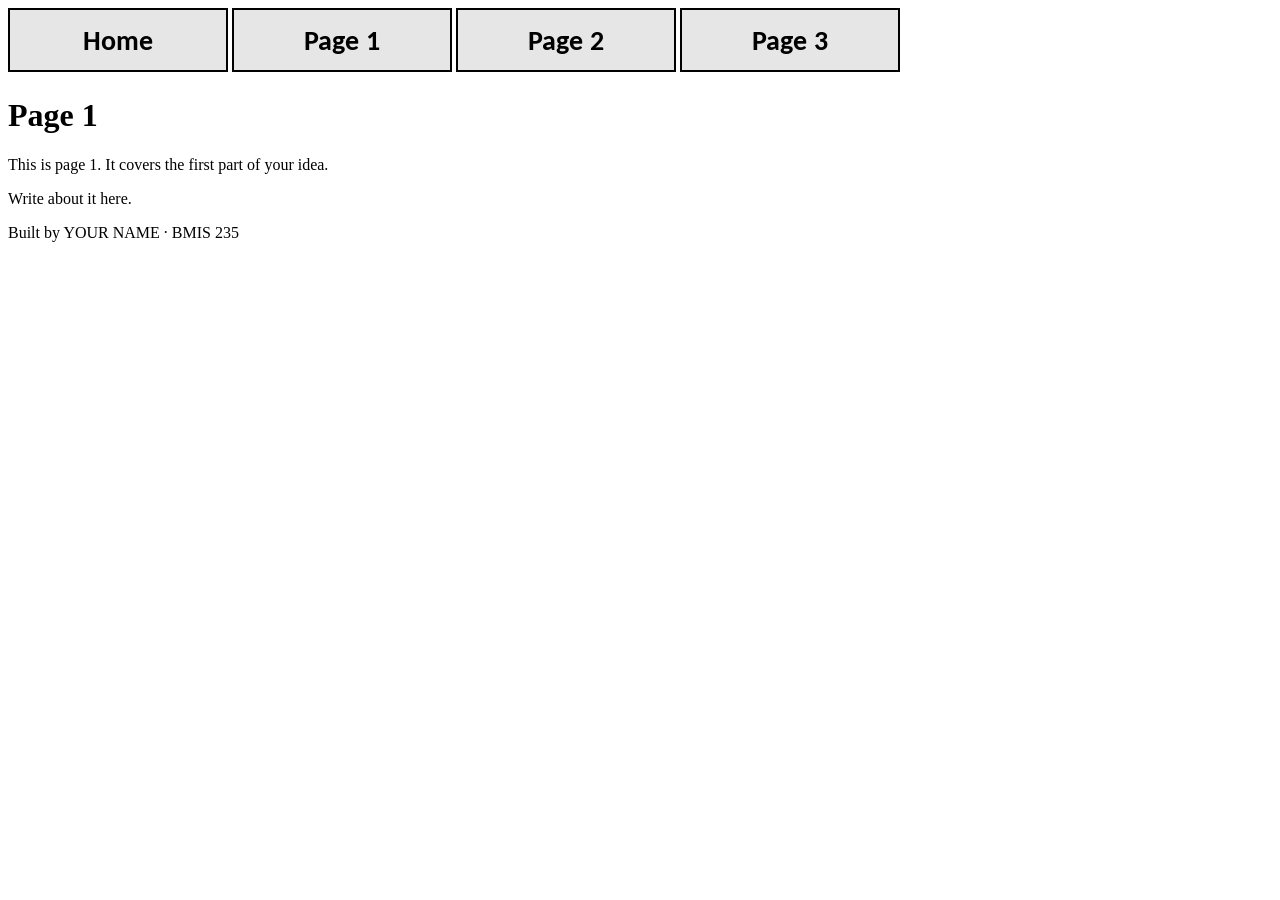
==== Bear.html @ ef19701e "Rename page1.html to Bear.html" ====
<!DOCTYPE html>
<!--
  Author: YOUR NAME
  GU username: YOUR-GU-USERNAME
  Course: BMIS 235 - HTML-3
-->
<html lang="en">
<head>
<meta charset="utf-8">
<meta name="author" content="YOUR NAME">
<title>Page 1</title>

<!-- this one line connects the page to the stylesheet -->
<link rel="stylesheet" href="styles.css">
</head>
<body>

<!-- ===== MENU ============================================================
     The menu is four links. Each link wraps an image instead of words.
     Build it once on this page, check that every link works,
     then copy the whole <nav> block and paste it over the menu on the
     other three pages, so every page has the exact same menu.
     ===================================================================== -->
<nav>
    <a href="index.html"><img src="img/home.png" alt="Home"></a>
    <a href="page1.html"><img src="img/page1.png" alt="Page 1"></a>
    <a href="page2.html"><img src="img/page2.png" alt="Page 2"></a>
    <a href="page3.html"><img src="img/page3.png" alt="Page 3"></a>
</nav>

<h1>Page 1</h1>
<p>This is page 1. It covers the first part of your idea.</p>
<p>Write about it here.</p>

<!-- Footer: fill in your name -->
<footer>Built by YOUR NAME &middot; BMIS 235</footer>

</body>
</html>
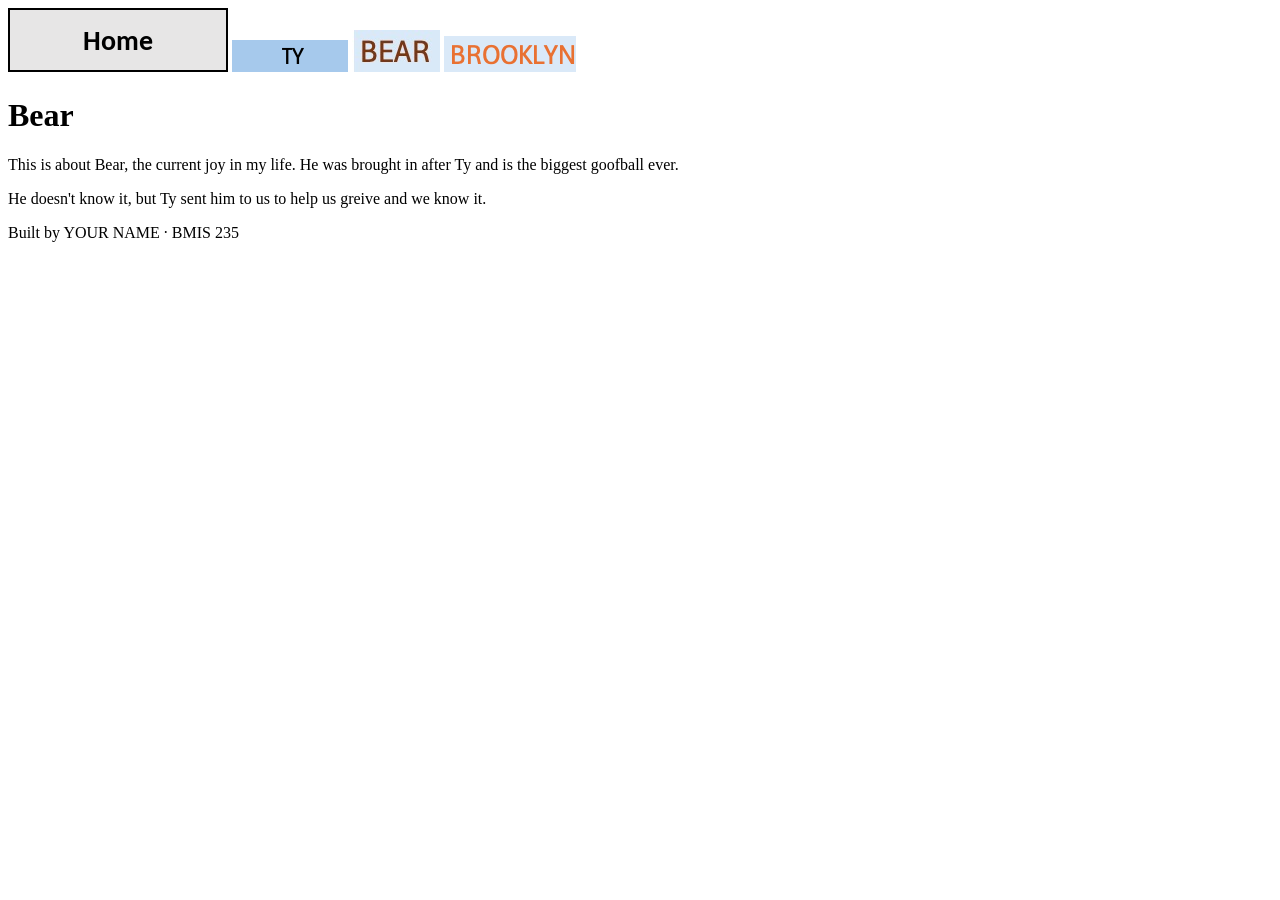
==== commit 2c0e2bb9: "Modify Bear.html to include new navigation and content Updated navigation links and added content ab" ====
--- a/Bear.html
+++ b/Bear.html
@@ -23,14 +23,14 @@
      ===================================================================== -->
 <nav>
     <a href="index.html"><img src="img/home.png" alt="Home"></a>
-    <a href="page1.html"><img src="img/page1.png" alt="Page 1"></a>
-    <a href="page2.html"><img src="img/page2.png" alt="Page 2"></a>
-    <a href="page3.html"><img src="img/page3.png" alt="Page 3"></a>
+    <a href="Ty.html"><img src="img/Ty.png" alt="Ty"></a>
+    <a href="Bear.html"><img src="img/Bear.png" alt="Bear"></a>
+    <a href="Brooklyn.html"><img src="img/Brooklyn.png" alt="Brooklyn"></a>
 </nav>
 
-<h1>Page 1</h1>
-<p>This is page 1. It covers the first part of your idea.</p>
-<p>Write about it here.</p>
+<h1>Bear</h1>
+<p>This is about Bear, the current joy in my life. He was brought in after Ty and is the biggest goofball ever.</p>
+<p>He doesn't know it, but Ty sent him to us to help us greive and we know it.</p>
 
 <!-- Footer: fill in your name -->
 <footer>Built by YOUR NAME &middot; BMIS 235</footer>
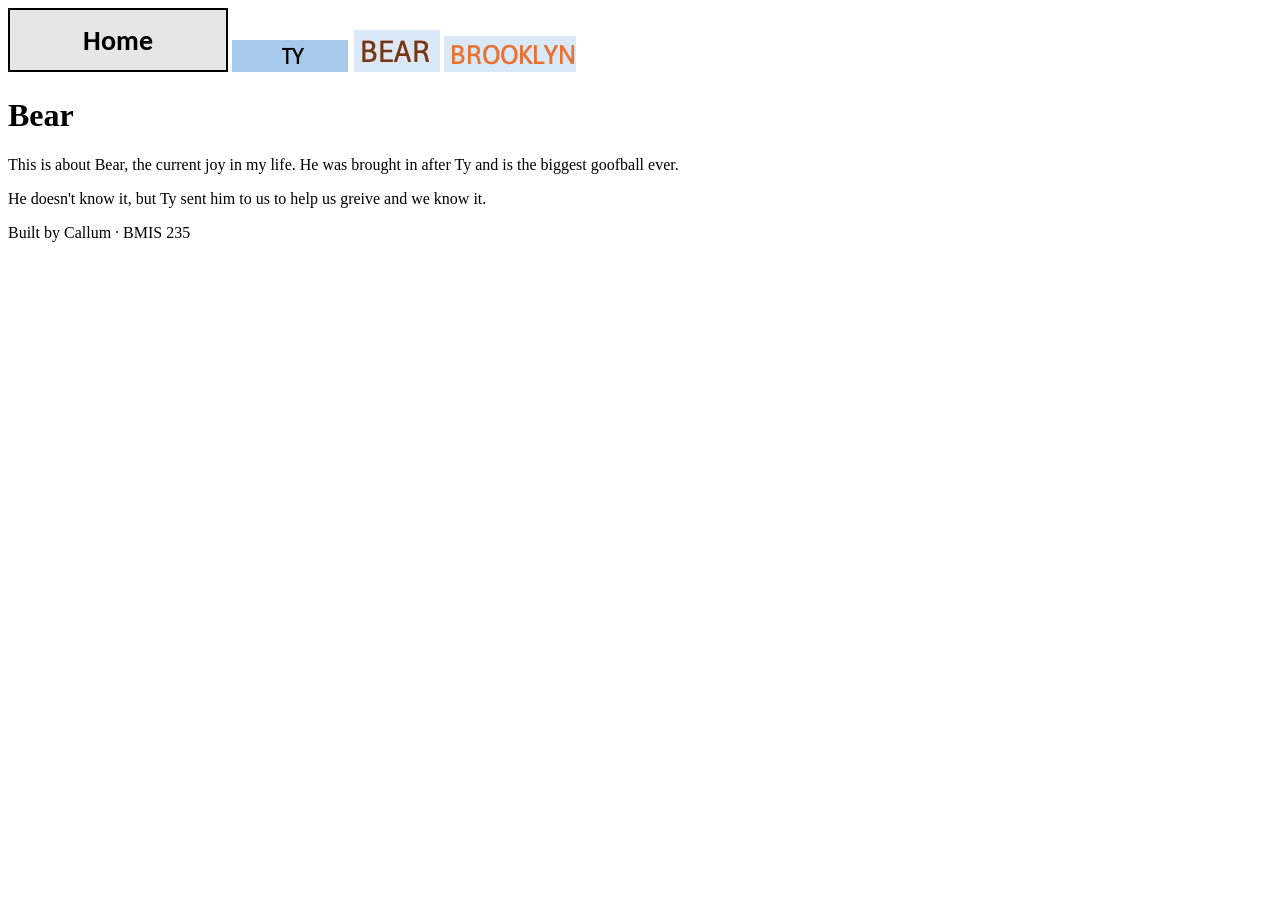
==== commit aa169612: "Update footer with author's name" ====
--- a/Bear.html
+++ b/Bear.html
@@ -33,7 +33,7 @@
 <p>He doesn't know it, but Ty sent him to us to help us greive and we know it.</p>
 
 <!-- Footer: fill in your name -->
-<footer>Built by YOUR NAME &middot; BMIS 235</footer>
+<footer>Built by Callum &middot; BMIS 235</footer>
 
 </body>
 </html>
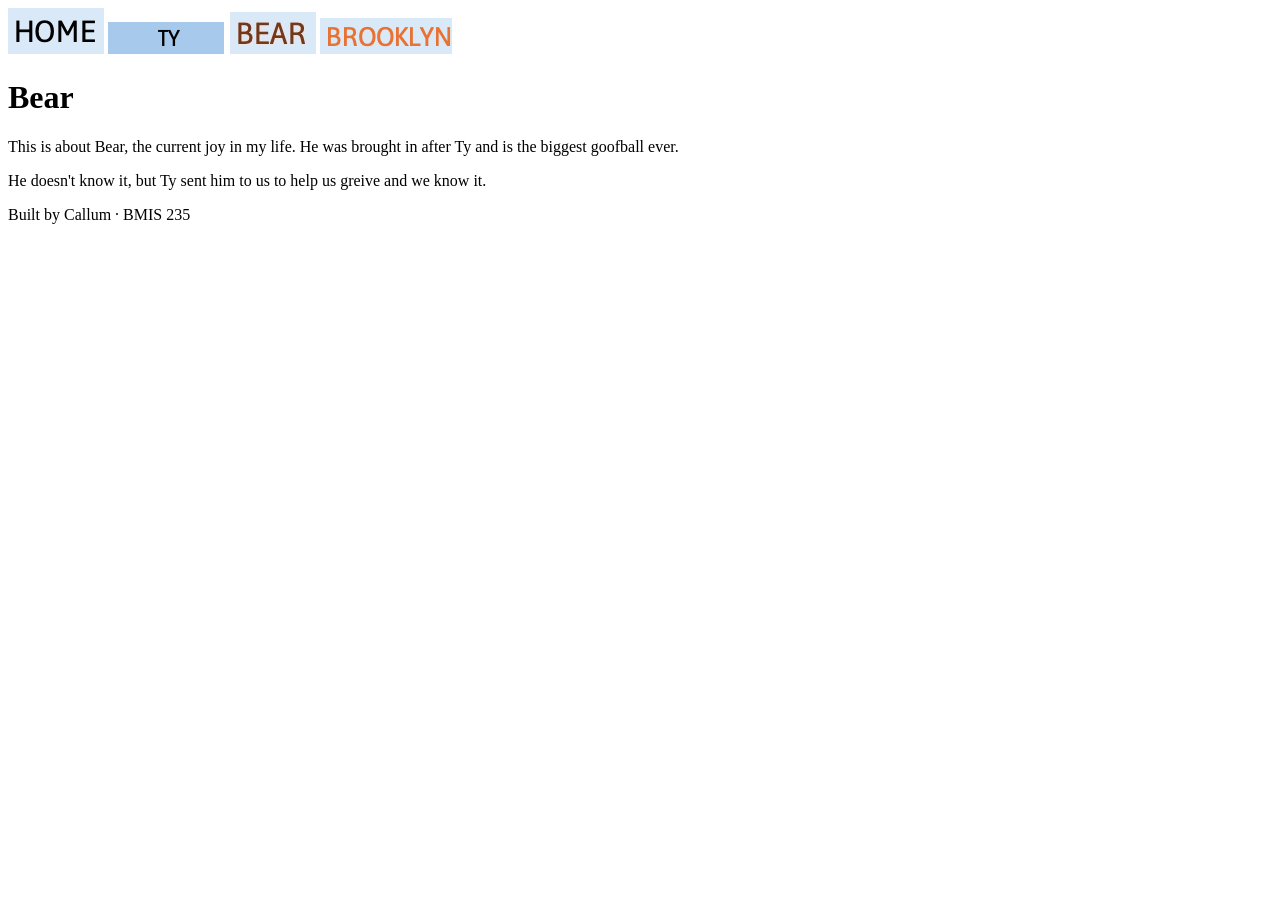
==== commit c183daa5: "Fix image source case for Home icon in navigation" ====
--- a/Bear.html
+++ b/Bear.html
@@ -22,7 +22,7 @@
      other three pages, so every page has the exact same menu.
      ===================================================================== -->
 <nav>
-    <a href="index.html"><img src="img/home.png" alt="Home"></a>
+    <a href="index.html"><img src="img/Home.png" alt="Home"></a>
     <a href="Ty.html"><img src="img/Ty.png" alt="Ty"></a>
     <a href="Bear.html"><img src="img/Bear.png" alt="Bear"></a>
     <a href="Brooklyn.html"><img src="img/Brooklyn.png" alt="Brooklyn"></a>
